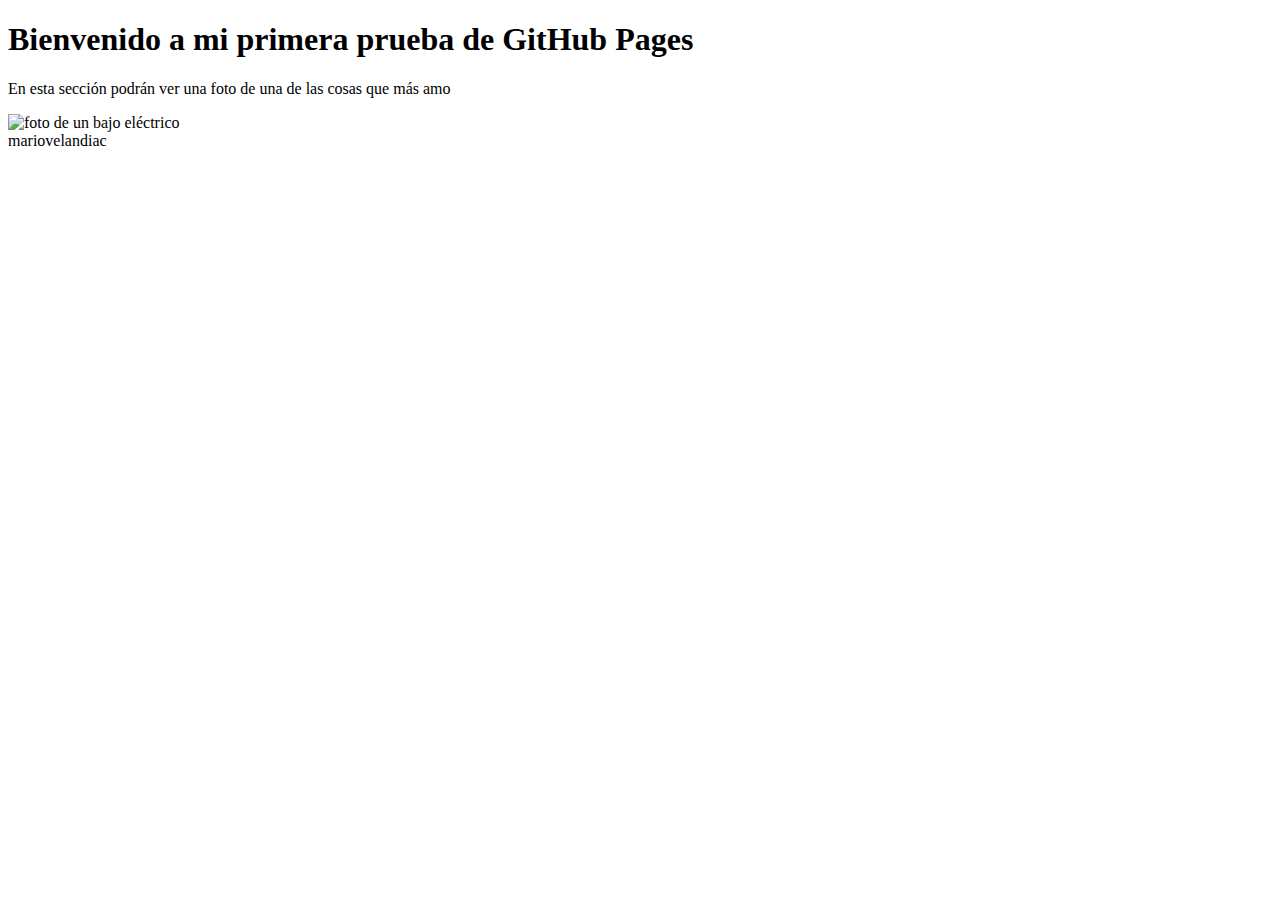
==== index.html @ ad399ab7 "mi primera página web en github pages" ====
<!DOCTYPE html>
<html lang="en">
<head>
    <meta charset="UTF-8">
    <meta http-equiv="X-UA-Compatible" content="IE=edge">
    <meta name="viewport" content="width=device-width, initial-scale=1.0">
    <title>Document</title>
</head>
<body>
    <header>
        <h1> Bienvenido a mi primera prueba de GitHub Pages</h1>
    </header>
    <main>
        <p aling="center">En esta sección podrán ver una foto de una de las cosas que más amo</p>
        <img src="https://www.google.com/imgres?imgurl=https%3A%2F%2Fmedia.istockphoto.com%2Fphotos%2Fcloseup-photo-of-bass-guitar-player-picture-id651209608%3Fk%3D20%26m%3D651209608%26s%3D612x612%26w%3D0%26h%3DAiB7XH40Akl40uf8alG9Imq4CQA-4wGAx8mvd4TOAKM%3D&imgrefurl=https%3A%2F%2Fwww.istockphoto.com%2Fphotos%2Fbass-guitar&tbnid=5ej_431n6pGM_M&vet=12ahUKEwir5JHumI_4AhVCD98KHYxPA4cQMygDegUIARDOAQ..i&docid=OzN0U-leo-0E0M&w=612&h=408&q=bass%20photo&hl=es-419&ved=2ahUKEwir5JHumI_4AhVCD98KHYxPA4cQMygDegUIARDOAQ" alt="foto de un bajo eléctrico">
    </main>
    <footer>
        mariovelandiac
    </footer>
</body>
</html>
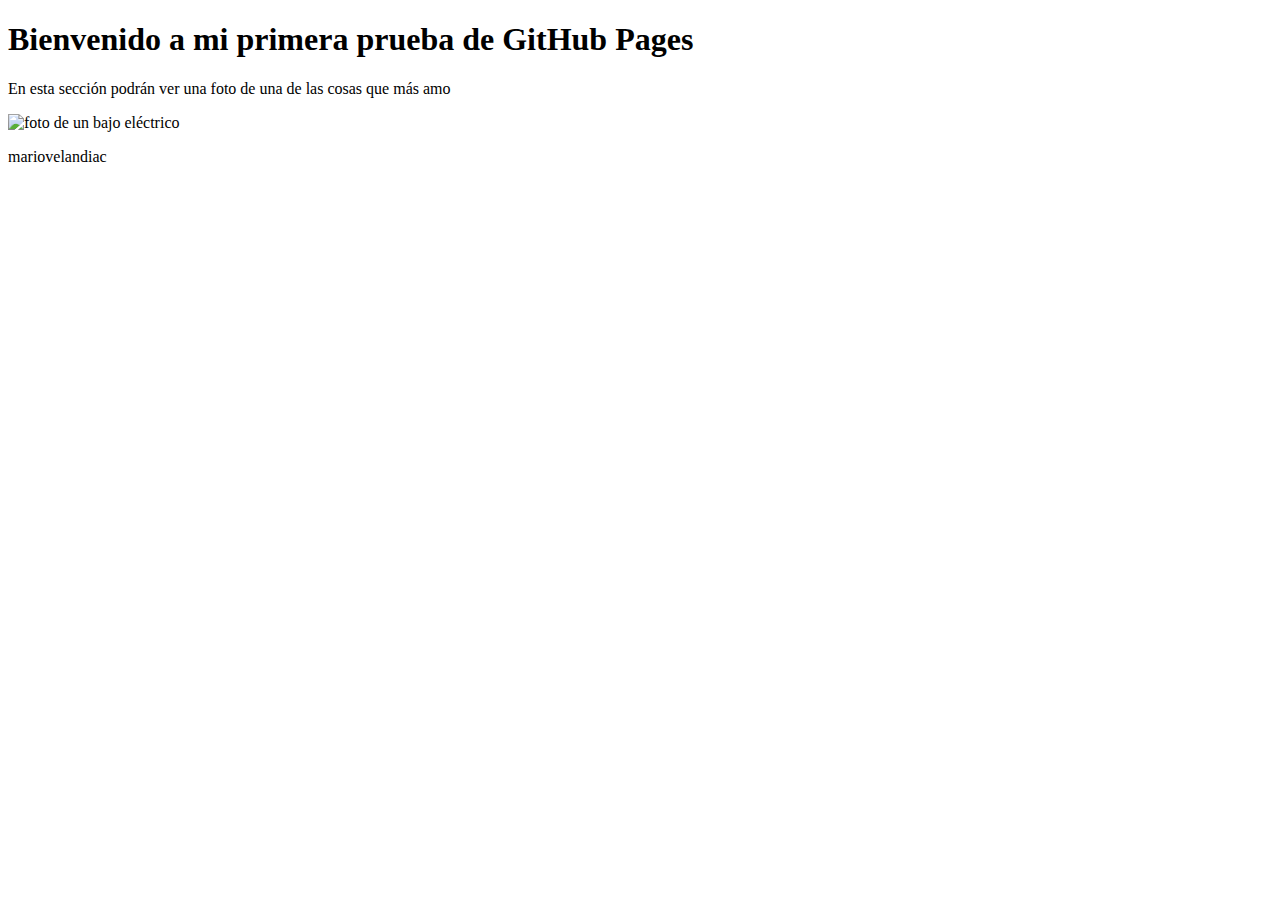
==== commit 481db56b: "solucioné imagen que no se veía" ====
--- a/index.html
+++ b/index.html
@@ -12,10 +12,14 @@
     </header>
     <main>
         <p aling="center">En esta sección podrán ver una foto de una de las cosas que más amo</p>
-        <img src="https://www.google.com/imgres?imgurl=https%3A%2F%2Fmedia.istockphoto.com%2Fphotos%2Fcloseup-photo-of-bass-guitar-player-picture-id651209608%3Fk%3D20%26m%3D651209608%26s%3D612x612%26w%3D0%26h%3DAiB7XH40Akl40uf8alG9Imq4CQA-4wGAx8mvd4TOAKM%3D&imgrefurl=https%3A%2F%2Fwww.istockphoto.com%2Fphotos%2Fbass-guitar&tbnid=5ej_431n6pGM_M&vet=12ahUKEwir5JHumI_4AhVCD98KHYxPA4cQMygDegUIARDOAQ..i&docid=OzN0U-leo-0E0M&w=612&h=408&q=bass%20photo&hl=es-419&ved=2ahUKEwir5JHumI_4AhVCD98KHYxPA4cQMygDegUIARDOAQ" alt="foto de un bajo eléctrico">
+        <div id="foto">
+            <p>
+                <img src="https://image.shutterstock.com/image-vector/music-note-design-element-doodle-600w-616470641.jpg" width="50%" alt="foto de un bajo eléctrico">
+            </p>
+        </div>
     </main>
     <footer>
-        mariovelandiac
+        <p>mariovelandiac</p>
     </footer>
 </body>
 </html>